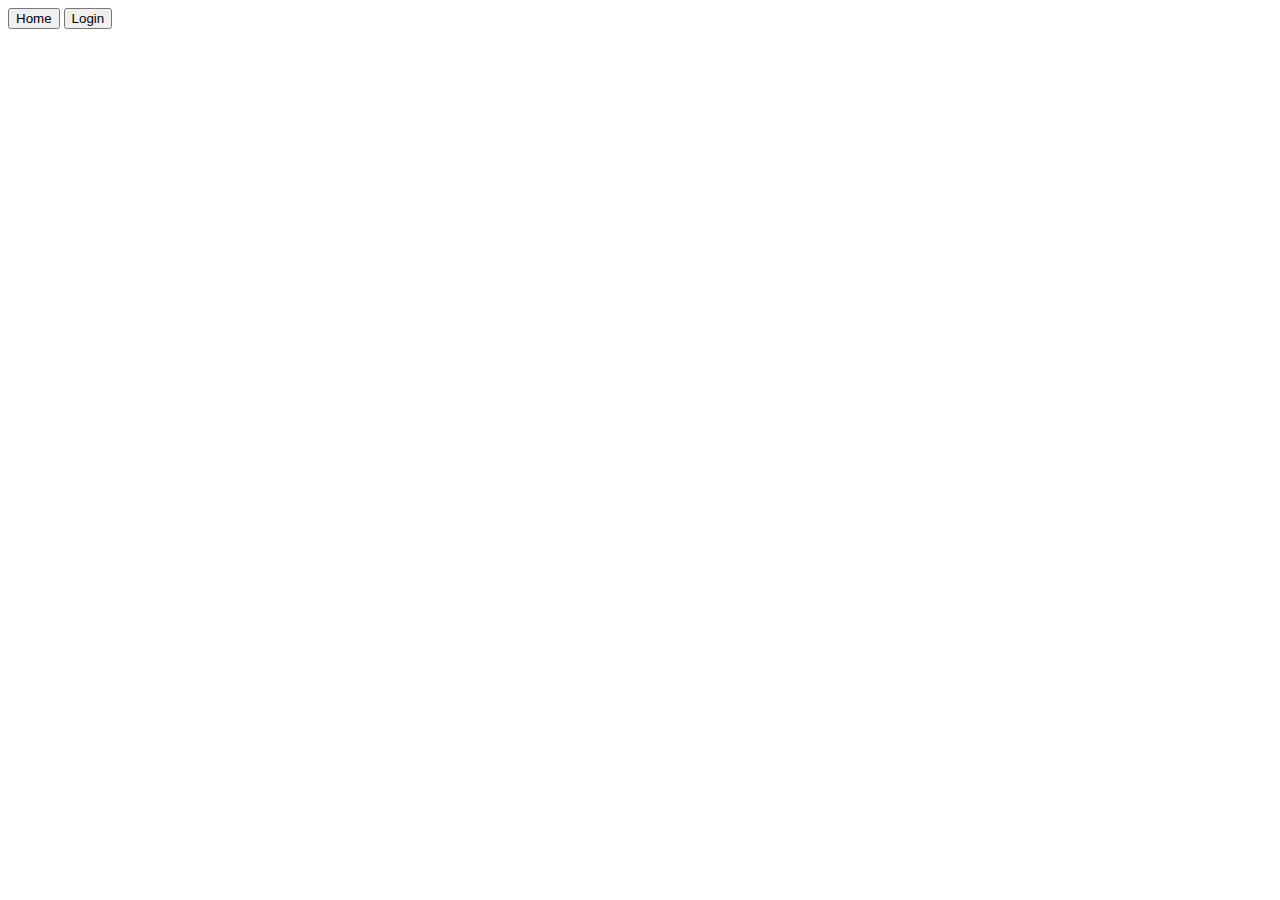
==== src/main/resources/templates/nav.html @ 9aec5384 "2023/04/10" ====
<!DOCTYPE html>
<html xmlns="http://www.w3.org/1999/xhtml" xmlns:th="http://www.thymeleaf.org">
<head>
    <link crossorigin="anonymous" href="https://cdn.jsdelivr.net/npm/bootstrap@5.0.2/dist/css/bootstrap.min.css" integrity="sha384-EVSTQN3/azprG1Anm3QDgpJLIm9Nao0Yz1ztcQTwFspd3yD65VohhpuuCOmLASjC" rel="stylesheet"/>
    <script src="https://ajax.googleapis.com/ajax/libs/jquery/3.5.1/jquery.min.js"></script>
    <script crossorigin="anonymous" integrity="sha384-MrcW6ZMFYlzcLA8Nl+NtUVF0sA7MsXsP1UyJoMp4YLEuNSfAP+JcXn/tWtIaxVXM" src="https://cdn.jsdelivr.net/npm/bootstrap@5.0.2/dist/js/bootstrap.bundle.min.js"></script>
</head>
<body>
<nav th:fragment="navbar" class="navbar navbar-light bg-light">
    <div class="container-fluid">
        <button class="btn btn-outline-dark" onclick="location.href='/main'" type="button">
            Home
        </button>
        <button class="btn btn-outline-dark" onclick="location.href='/login'" type="button">
            Login
        </button>
    </div>
</nav>
</body>
</html>
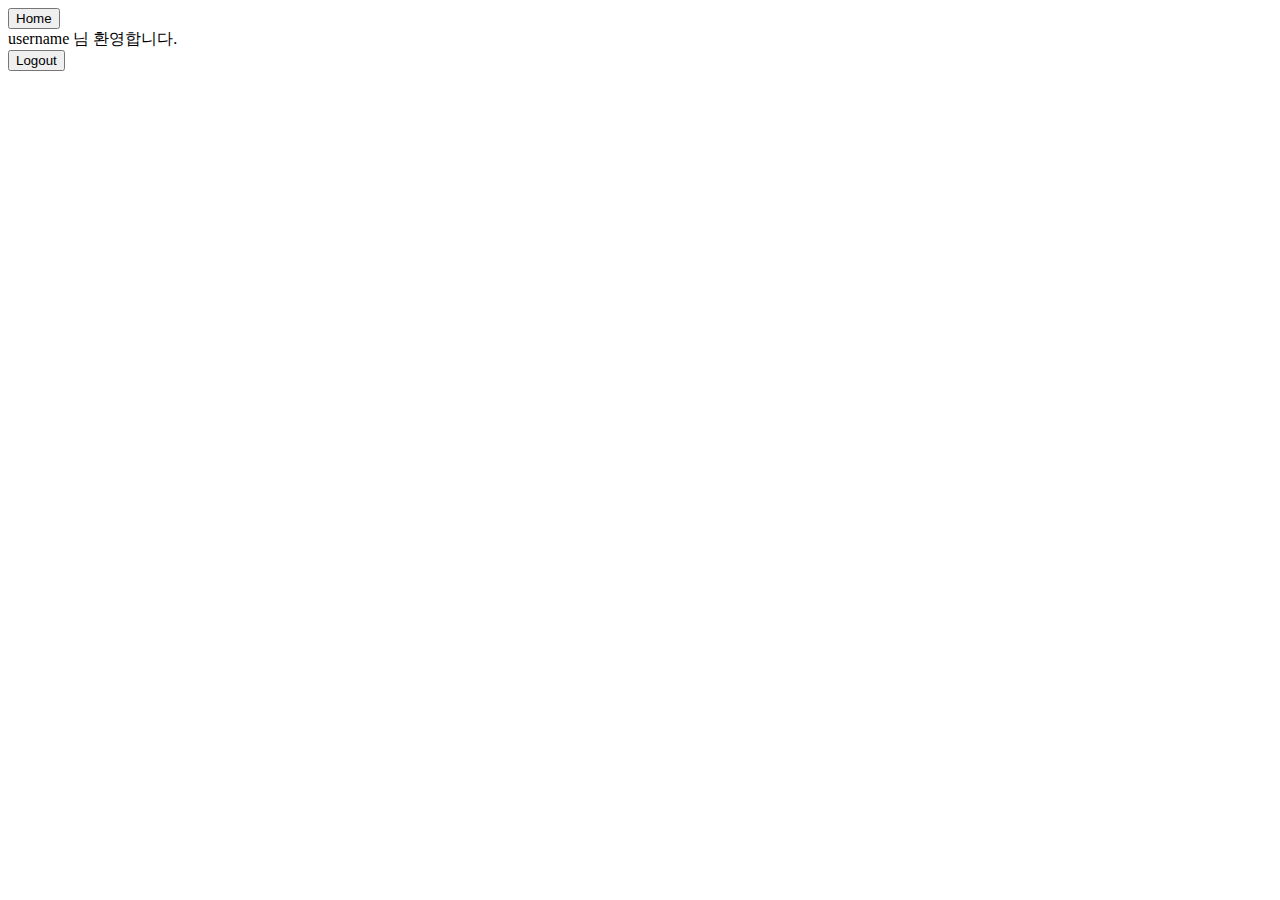
==== commit 658505c4: ":recycle: REFACTOR : 스프링 시큐리티 리팩토링 - 스프링 시큐리티 수정중" ====
--- a/src/main/resources/templates/nav.html
+++ b/src/main/resources/templates/nav.html
@@ -11,8 +11,11 @@
         <button class="btn btn-outline-dark" onclick="location.href='/main'" type="button">
             Home
         </button>
-        <button class="btn btn-outline-dark" onclick="location.href='/login'" type="button">
-            Login
+        <div class="profile_box">
+            <div class="name_box" th:text="${username}"> username 님 환영합니다.</div>
+        </div>
+        <button class="btn btn-outline-dark" onclick="location.href='/user'" type="button">
+            Logout
         </button>
     </div>
 </nav>
